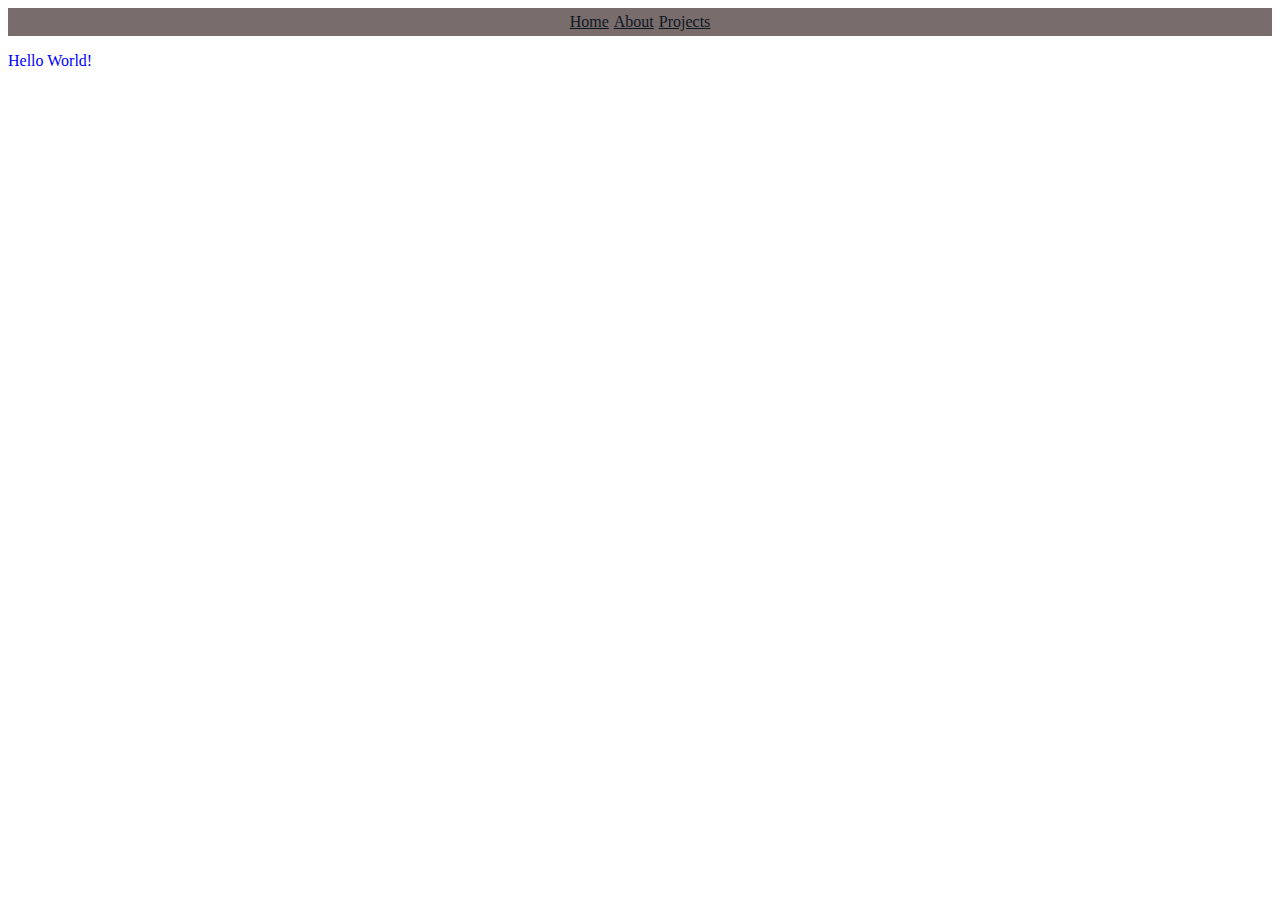
==== index.html @ d71d7e7f "start" ====
<html>
    <head>
        <title>My example website</title>
        <link type="text/css" href="main.css" rel="stylesheet"/>
    </head>

    <body>
        <div class="navbar">
            <!-- gggg -->
            <a class="nav-option" href="index.html">Home</a>
            <a class="nav-option" href="about.html">About</a>
            <a class="nav-option" href="projects.html">Projects</a>
        </div>
        <p style ="color:blue;">Hello World!</p>
    </body>
</html>
---- main.css ----
.header {
    color: red;
}

.subheader {
    color: blue;
    font-style: italic;
}

.navbar {
    background: rgb(120, 108, 108);
    padding-top: 5px;
    padding-bottom: 5px;
    padding-left: 5px;
    display: flex;
    flex-direction: row;
    justify-content: center;
}

.nav-option {
    color: rgb(15, 23, 31);
    margin-right: 5px;
}
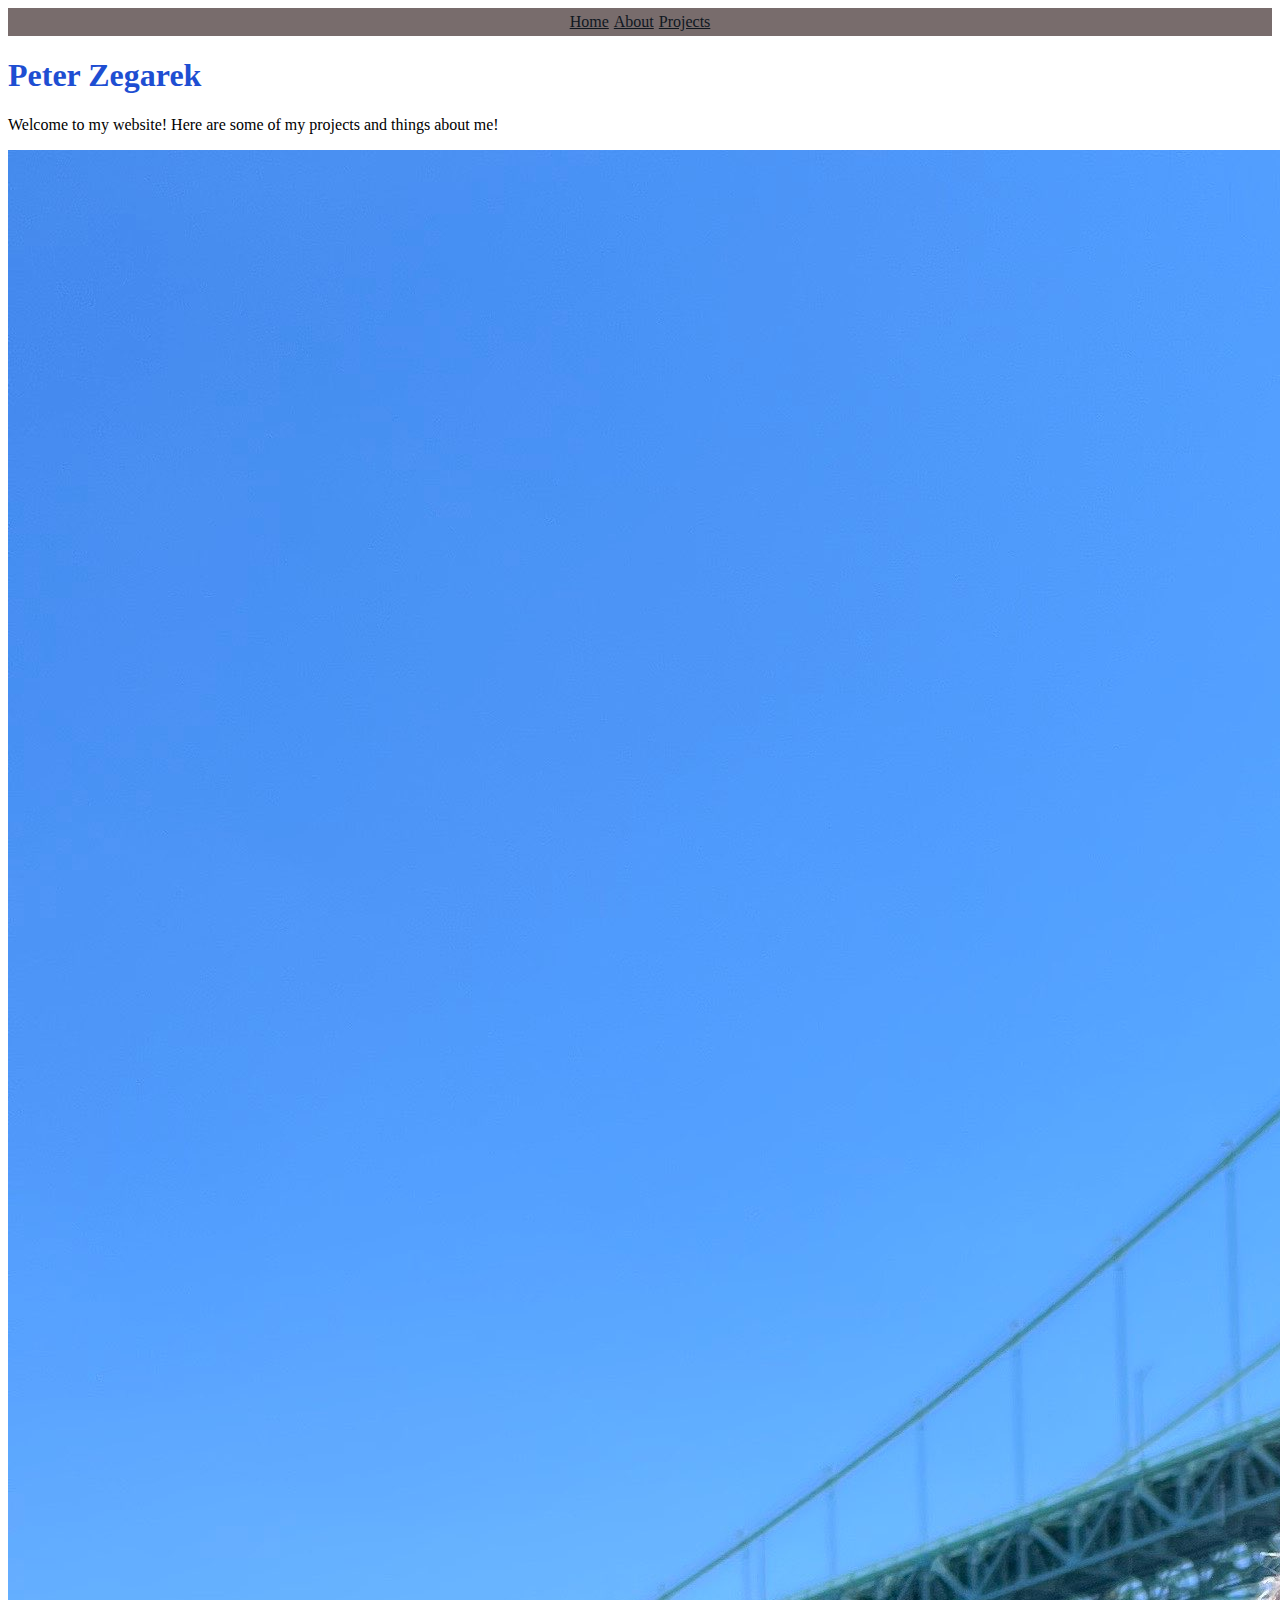
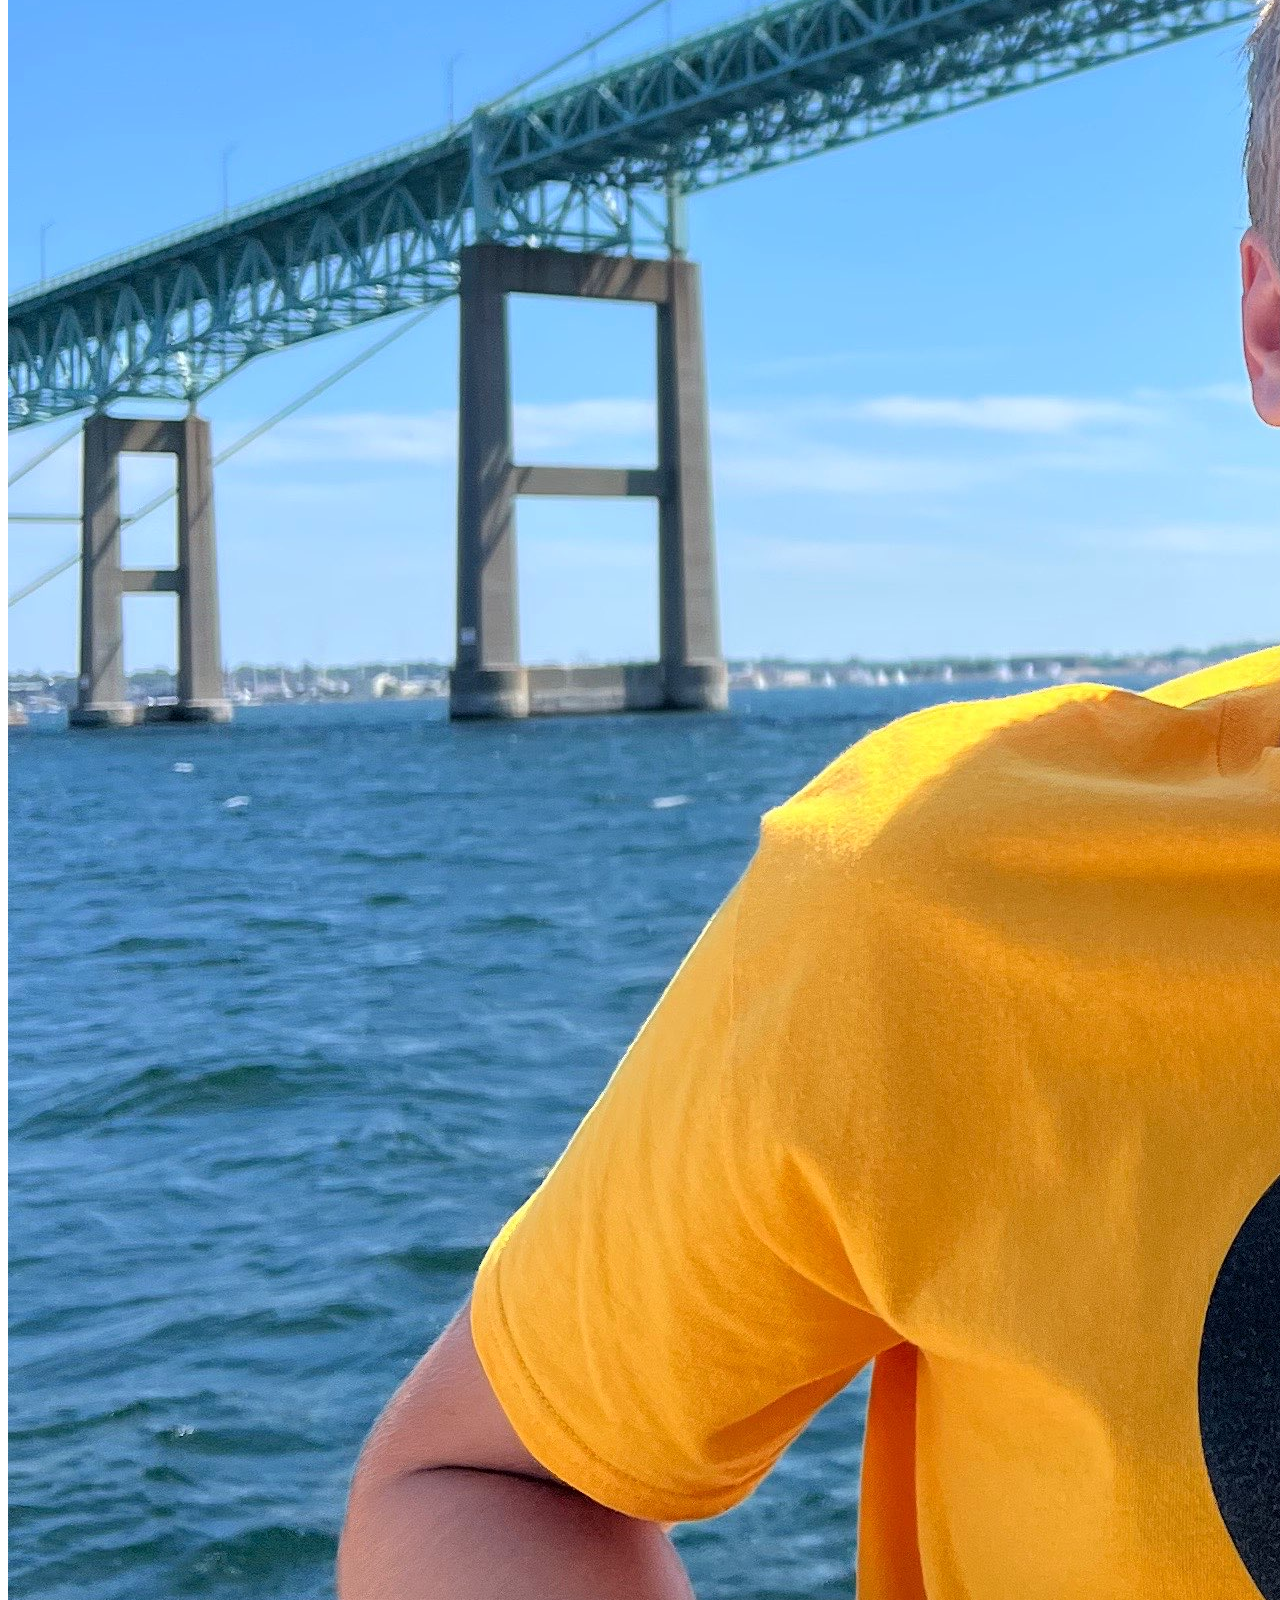
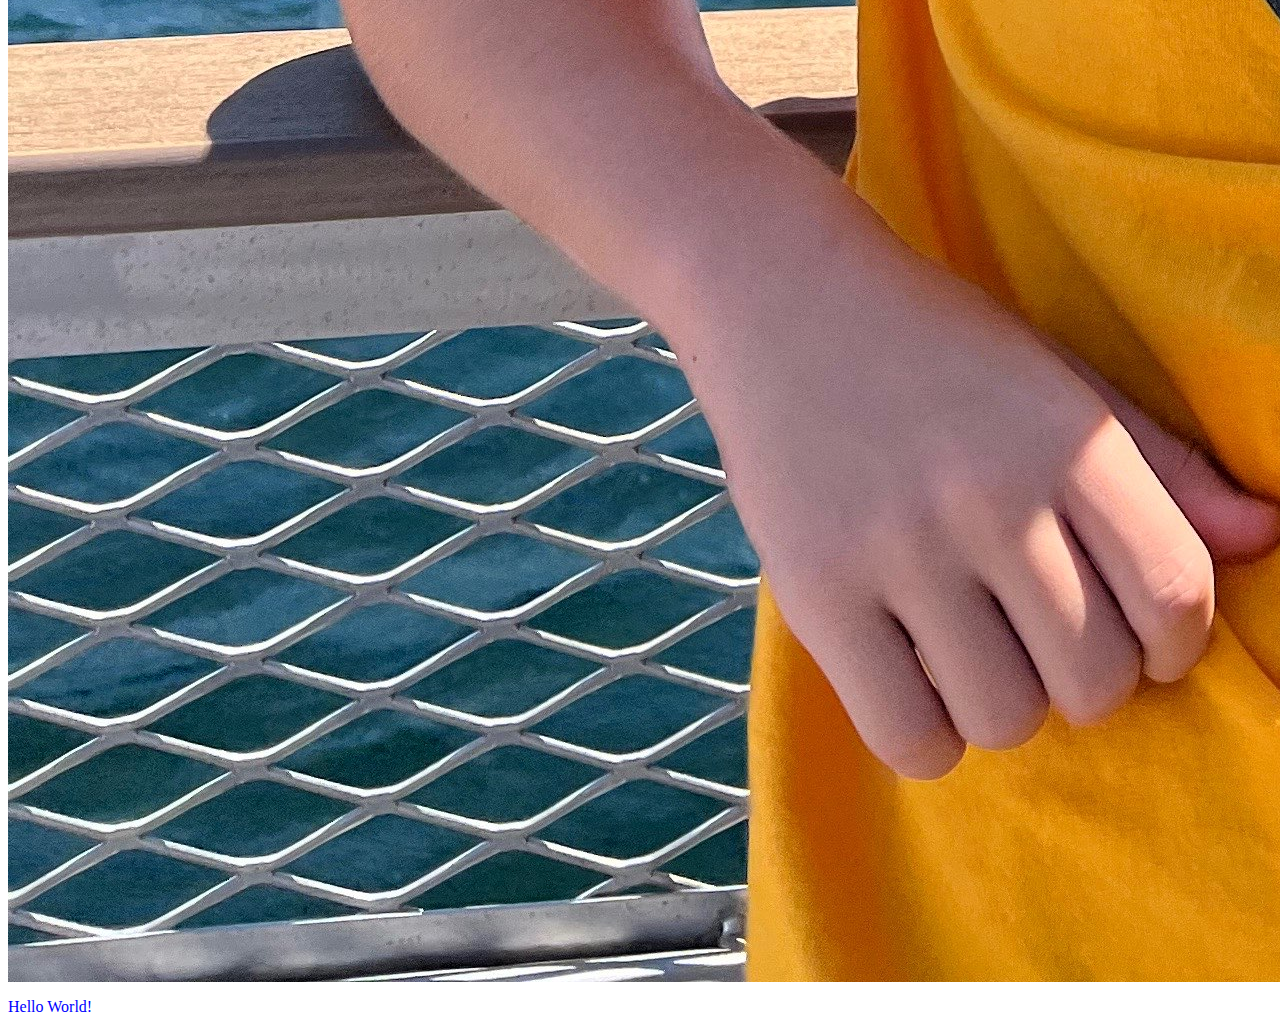
==== commit 48d39010: "some changes" ====
--- a/index.html
+++ b/index.html
@@ -11,6 +11,13 @@
             <a class="nav-option" href="about.html">About</a>
             <a class="nav-option" href="projects.html">Projects</a>
         </div>
+        <div class="home">
+            <h1 style = "color: rgb(30, 78, 210);">Peter Zegarek</h1>
+            <!-- Put in a picture of me on this part right here -->
+            <p>Welcome to my website! Here are some of my projects and things about me!</p>
+            <img src="IMG_2651_Original.jpg" alt="A picture of me in Newport, RI">
+            
+        </div>
         <p style ="color:blue;">Hello World!</p>
     </body>
 </html>